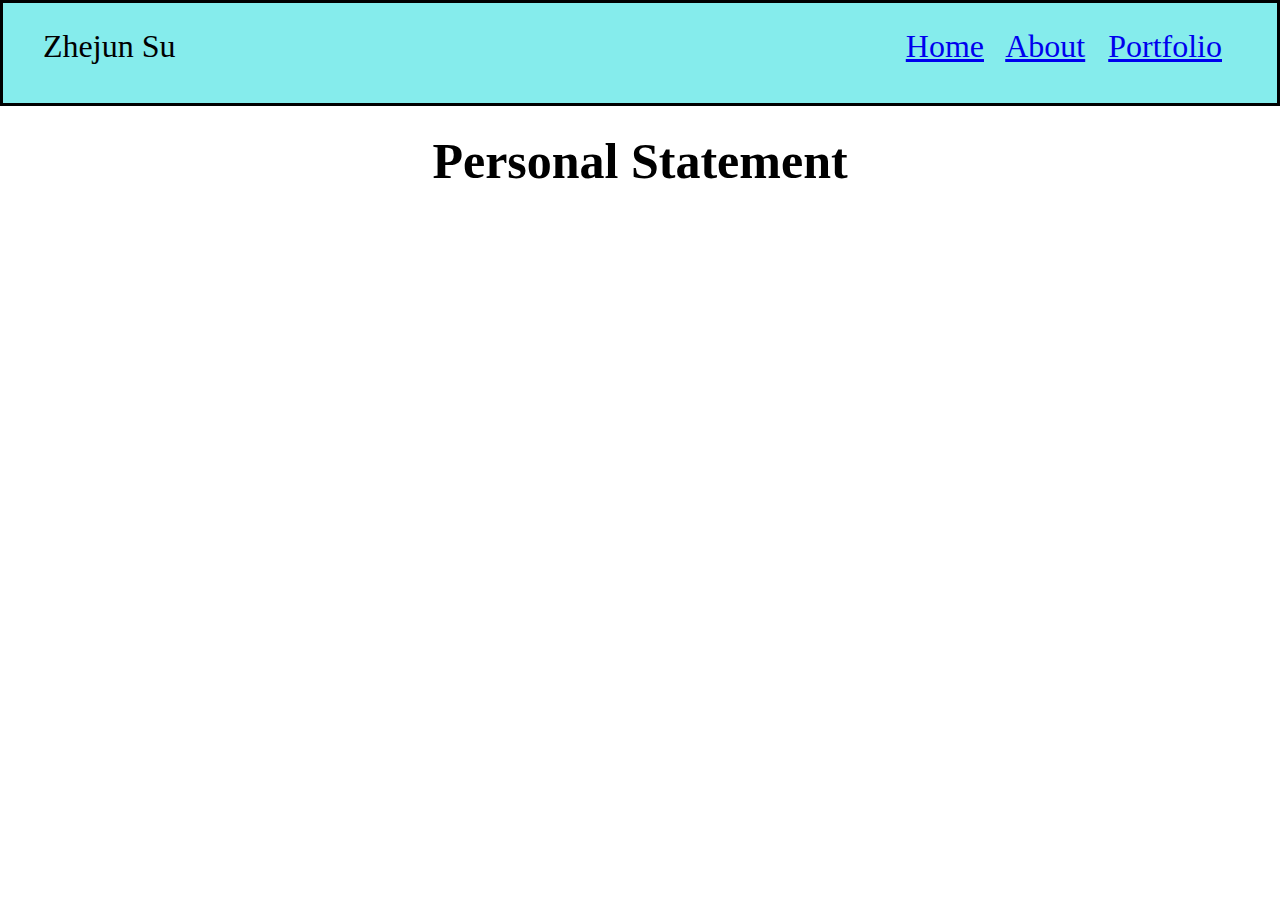
==== index.html @ 0f2c378a "create structure" ====
<html>
  <link rel="stylesheet" href="style.css">

  <head>
    <title>Personal Website</title>
  </head>

  <body>
    <nav>
      Zhejun Su
      <section class="link">
        <a href=index.html>Home</a> 
        <a href=about.html>About</a>
        <a href=portfolio.html>Portfolio</a>
      </section>
    </nav>

    <section>
      <h1>Personal Statement</h1>
    </section>

  </body>
</html>
---- style.css ----
.link{
  float:right;
  word-spacing: 15;
  padding-right: 30;
}

nav{background-color: rgb(133, 236, 236);
    border:solid;
    border-color:black;
    margin: -8;
    height: 50;   
    font-family:cursive;
    font-size:xx-large;
    padding: 25;
    padding-left: 40;
  } 

  h1{
    text-align: center;
    font-family: fantasy;
    font-size: 50;
  }
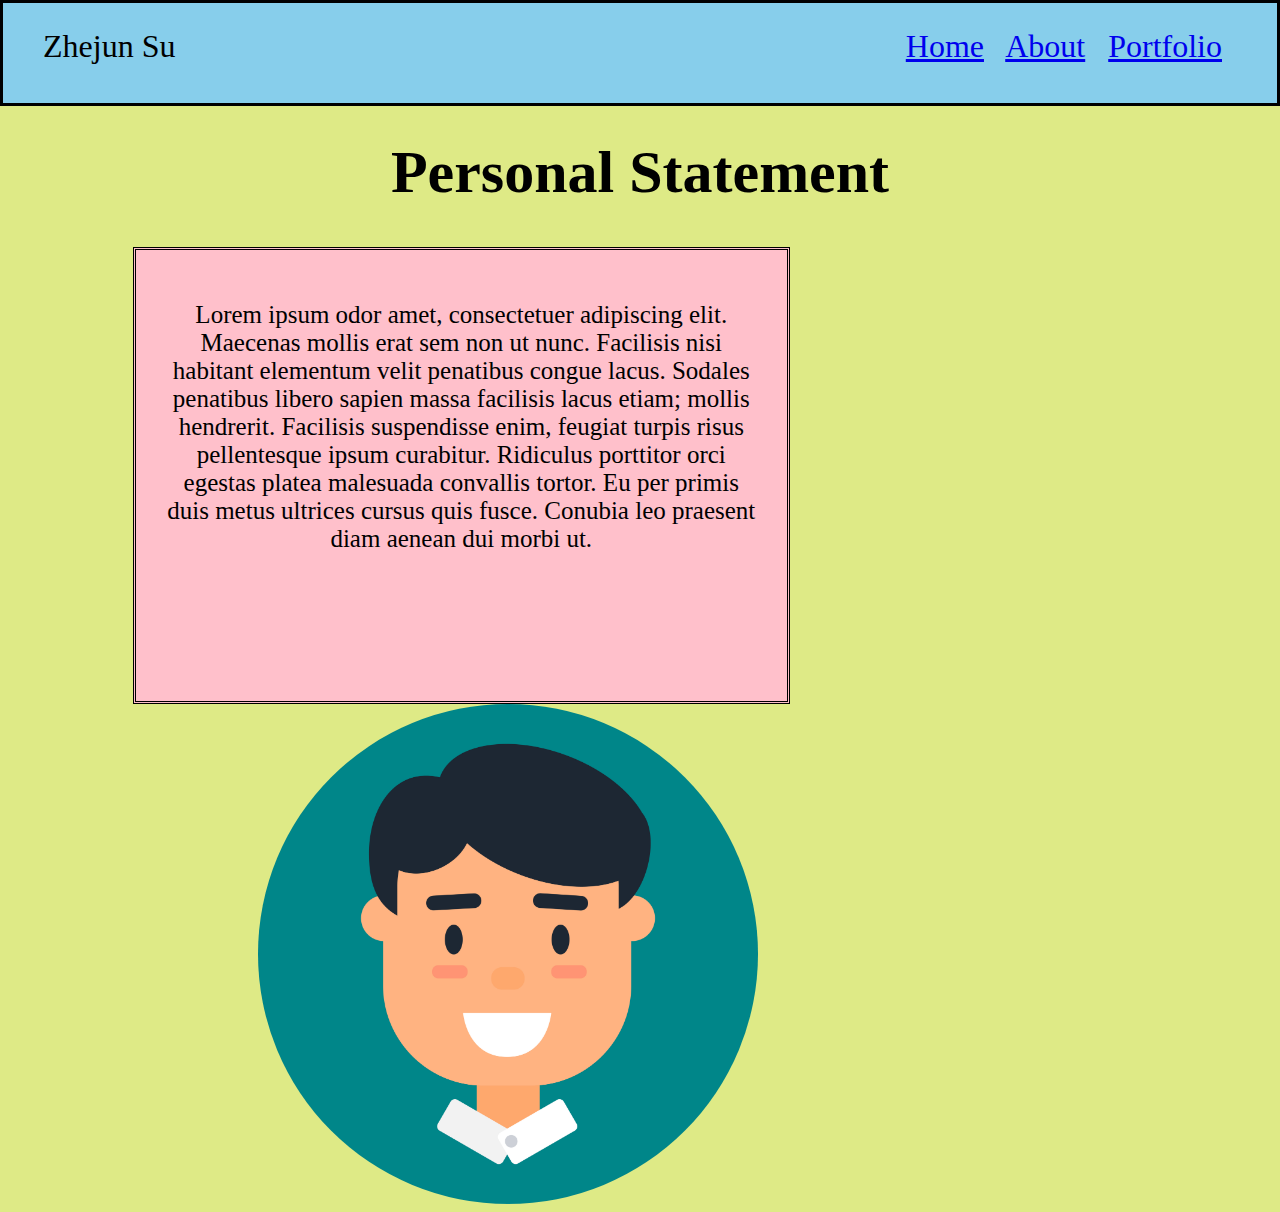
==== commit 8d69d92d: "add home content" ====
--- a/index.html
+++ b/index.html
@@ -4,6 +4,12 @@
   <head>
     <title>Personal Website</title>
   </head>
+
+  <style>
+    a:hover{
+      color:pink
+    }
+  </style>
 
   <body>
     <nav>
@@ -19,5 +25,18 @@
       <h1>Personal Statement</h1>
     </section>
 
+    <section id="personalstatement">
+      <p>
+        Lorem ipsum odor amet, consectetuer adipiscing elit. Maecenas mollis erat sem non ut nunc. Facilisis nisi habitant elementum velit penatibus congue lacus. Sodales penatibus libero sapien massa facilisis lacus etiam; mollis hendrerit. Facilisis suspendisse enim, feugiat turpis risus pellentesque ipsum curabitur. Ridiculus porttitor orci egestas platea malesuada convallis tortor. Eu per primis duis metus ultrices cursus quis fusce. Conubia leo praesent diam aenean dui morbi ut.
+      </p>
+    </section>
+
+    <section>
+      <img src="./images/Avatar.jpg" alt=avatar id="avatar"
+      height="500"
+      width="500"
+    >
+    </section>
+
   </body>
 </html>--- a/style.css
+++ b/style.css
@@ -1,22 +1,46 @@
 .link{
   float:right;
-  word-spacing: 15;
-  padding-right: 30;
+  word-spacing:15;
+  padding-right:30;
 }
 
-nav{background-color: rgb(133, 236, 236);
+html{
+  background-color: rgb(222, 234, 134);
+}
+
+nav{
+    background-color: skyblue;
     border:solid;
     border-color:black;
-    margin: -8;
-    height: 50;   
+    margin:-8;
+    height:50;   
     font-family:cursive;
     font-size:xx-large;
-    padding: 25;
-    padding-left: 40;
+    padding:25;
+    padding-left:40;
   } 
 
   h1{
     text-align: center;
     font-family: fantasy;
-    font-size: 50;
+    font-size:60;
   }
+
+  #personalstatement{
+    width:600;
+    height:400;
+    margin-left:125;
+    padding:2%;
+    background-color: pink;
+    float:left;
+    text-align:center;
+    font-size:25;
+    font-family:cursive;
+    border:double;
+    border-color:black;
+  }
+
+  #avatar{
+    border-radius: 50%;
+    margin-left:250;
+  }
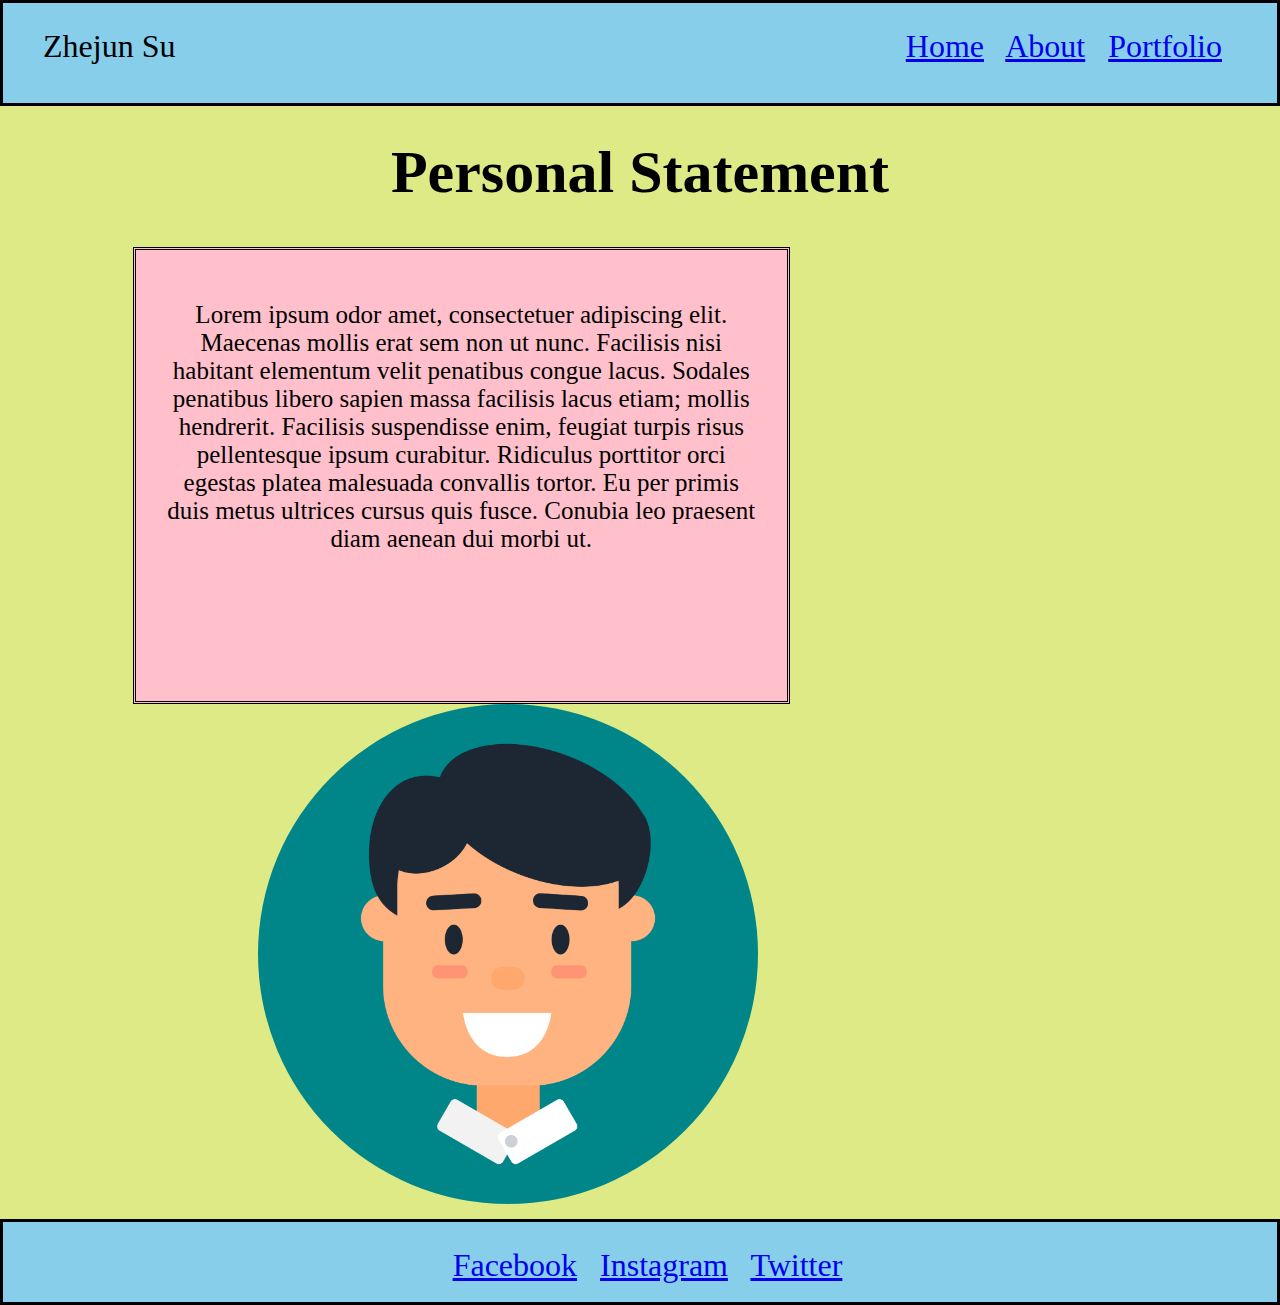
==== commit 4ceec41d: "edit about page creat footer" ====
--- a/index.html
+++ b/index.html
@@ -39,4 +39,11 @@
     </section>
 
   </body>
+
+  <footer>
+    <a href="https://www.facebook.com" target="_blank">Facebook</a>
+    <a href="https://www.instagram.com" target="_blank">Instagram</a> 
+    <a href="https://www.twitter.com" target="_blank">Twitter</a> 
+  </footer>
+
 </html>--- a/style.css
+++ b/style.css
@@ -44,3 +44,86 @@
     border-radius: 50%;
     margin-left:250;
   }
+
+  #portfolio{
+    background-color: rgb(139, 224, 139);
+    text-align: center;
+    margin-left:100;
+    margin-right:100;
+    height:600;
+    width:1500;
+    border-color:black;
+    border:double;
+  }
+
+  #amet{
+    background-color: pink;
+    font-family: 'Segoe UI', Tahoma, Geneva, Verdana, sans-serif;
+    font-size: 20;
+    margin-left:50;
+    margin-top:50;
+    margin-right:50;
+    padding-right:600;
+    padding-left:50;
+    border-color:black;
+    border-style: dashed;
+    height:200;
+    float:left;
+  }
+
+  #fhs{
+    margin-right:-350;
+    margin-top:-175;
+  }
+
+  #pellent{
+    background-color: pink;
+    margin-left:50;
+    margin-top:80;
+    margin-right:50;
+    padding-right:100;
+    padding-left:500;
+    height:200;
+    border-color:black;
+    border-style: dashed;
+    font-size:20;
+    font-family: 'Segoe UI', Tahoma, Geneva, Verdana, sans-serif;
+  }
+
+  #dn{
+    margin-left:-300;
+    margin-top:-175;
+  }
+
+  footer{
+    background-color: skyblue;
+    border:solid;
+    border-color:black;
+    margin:-8;
+    height:30;   
+    font-family:cursive;
+    font-size:xx-large;
+    padding:25;
+    padding-left:40;
+    text-align: center;
+    margin-top: 15;
+    word-spacing:15;
+  }
+  
+  #proin, #nam{
+    font-family: monospace;
+    background-color:rgb(179, 165, 206);
+    margin-left: 200;
+    margin-right: 200;
+    border:solid;
+    padding-left: 40;
+    padding-right: 40;
+    height:200;
+    font-size: 17;
+  }
+
+  #nam{
+   margin-top: 50;
+   font-size: 25;
+  }
+
